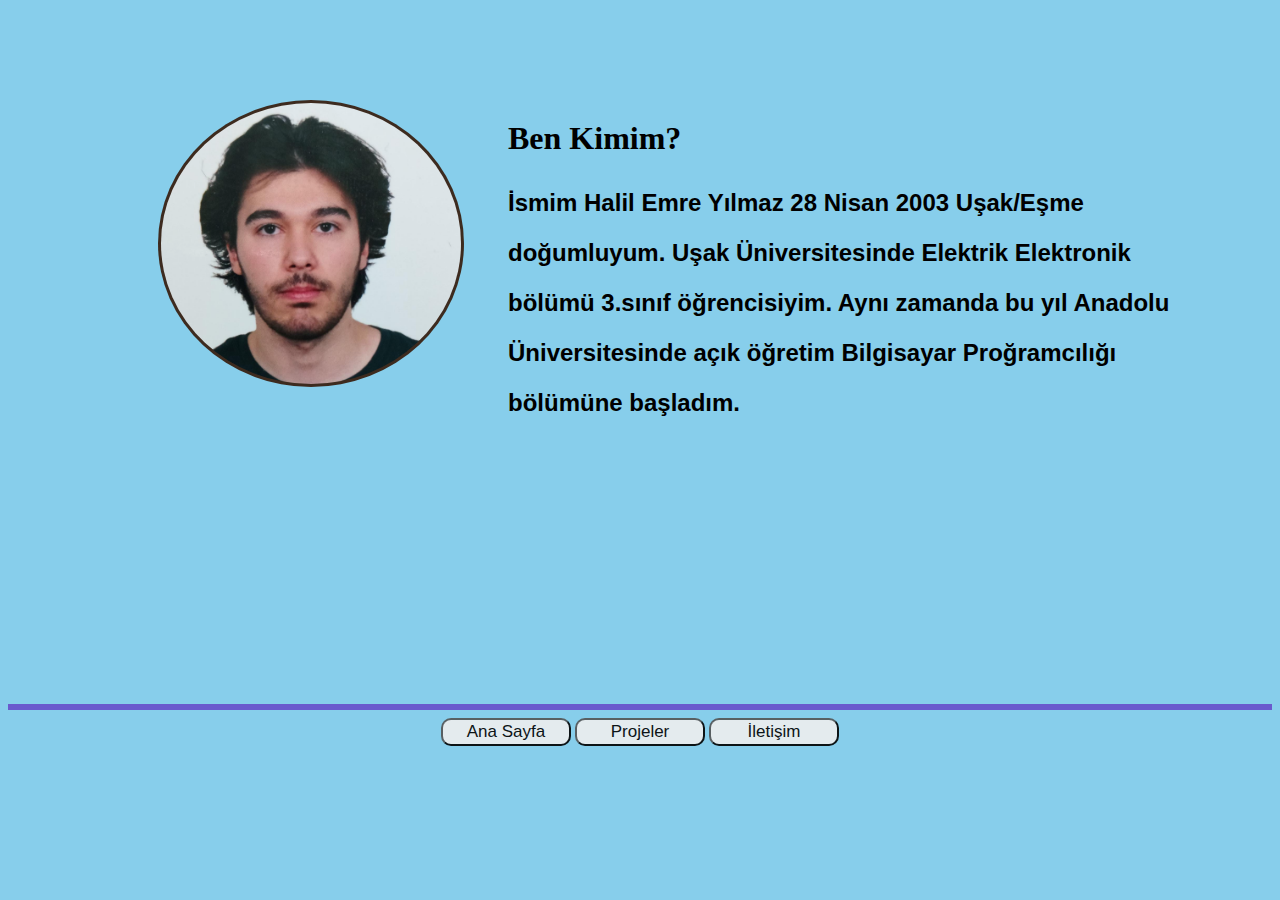
==== hakkımda.html @ 4c85f86f "Add files via upload" ====
<!DOCTYPE html>
<html lang="en">
<meta charset="UTF-8">
<head>
    <title> Hakkımda</title>
    <link rel="stylesheet" href="./web.css">
</head>
<body>
<img class="foto2" src="./foto/pp.png">
<h1 class="hakk">Ben Kimim? </h1>
<h2 class="hak">İsmim Halil Emre Yılmaz 28 Nisan 2003 Uşak/Eşme doğumluyum. Uşak Üniversitesinde Elektrik 
    Elektronik bölümü 3.sınıf öğrencisiyim. Aynı zamanda bu yıl Anadolu Üniversitesinde açık öğretim Bilgisayar
    Proğramcılığı bölümüne başladım. </h2>
<hr class="cizgihak">
<div class="sayfalar">
    <a href="index.html"><button class="tıklama">Ana Sayfa</button></a>
    <a href="projeler.html"><button class="tıklama">Projeler</button></a>
    <a href="iltesim.html"><button class="tıklama">İletişim</button></a>
</div>    
    
</body>
---- web.css ----
html{  background-color: skyblue;}

.baslık{font-size: 3rem; text-align: center; font-family:'Franklin Gothic Medium', 'Arial Narrow', Arial, sans-serif ;
    line-height: 80px;}
.resim>img{
    max-width: 400px;
    border-radius: 50%;
          
}    
.resim{
    text-align: center;
    
}
.cizgi{
    background-color: slateblue; width: 100%;
    height: 6px;
    border: 5px; 
    margin-top: 50px;  
}
.sayfalar{
    text-align: center;
}
.tıklama{
    height: 28px;
    width: 130px;
    border-radius: 10px;
    opacity:90% ;
    font-size: 17px; 
}
.foto2{
    max-width: 300px;
    border-radius: 60%; background-color:#3d2b1f; 
    margin-left: 150px;
    float: left;
    padding: 3px;
       
}
.hakk{
margin-top: 100px;
margin-left: 500px;
padding-top: 20px;
}
.cizgihak{
    background-color: slateblue; width: 100%;
    height: 6px;
    border: 5px; 
    margin-top: 276px;  
}
.hak{
    margin-left: 500px;
    margin-right: 50px;
    line-height: 50px;
    font-family: Arial, Helvetica, sans-serif;
}
.cizgiproje{
    background-color: slateblue; width: 100%;
    height: 6px;
    border: 5px; 
    margin-top: 420px;  
}
.logolar{
    max-width: 60px;
    margin-left: 15px;
}
.logo{
    
    margin-top: 80px;
}
.cizgiiletisim{
    background-color: slateblue; width: 100%;
    height: 6px;
    border: 5px; 
    margin-top: 235px;  
}
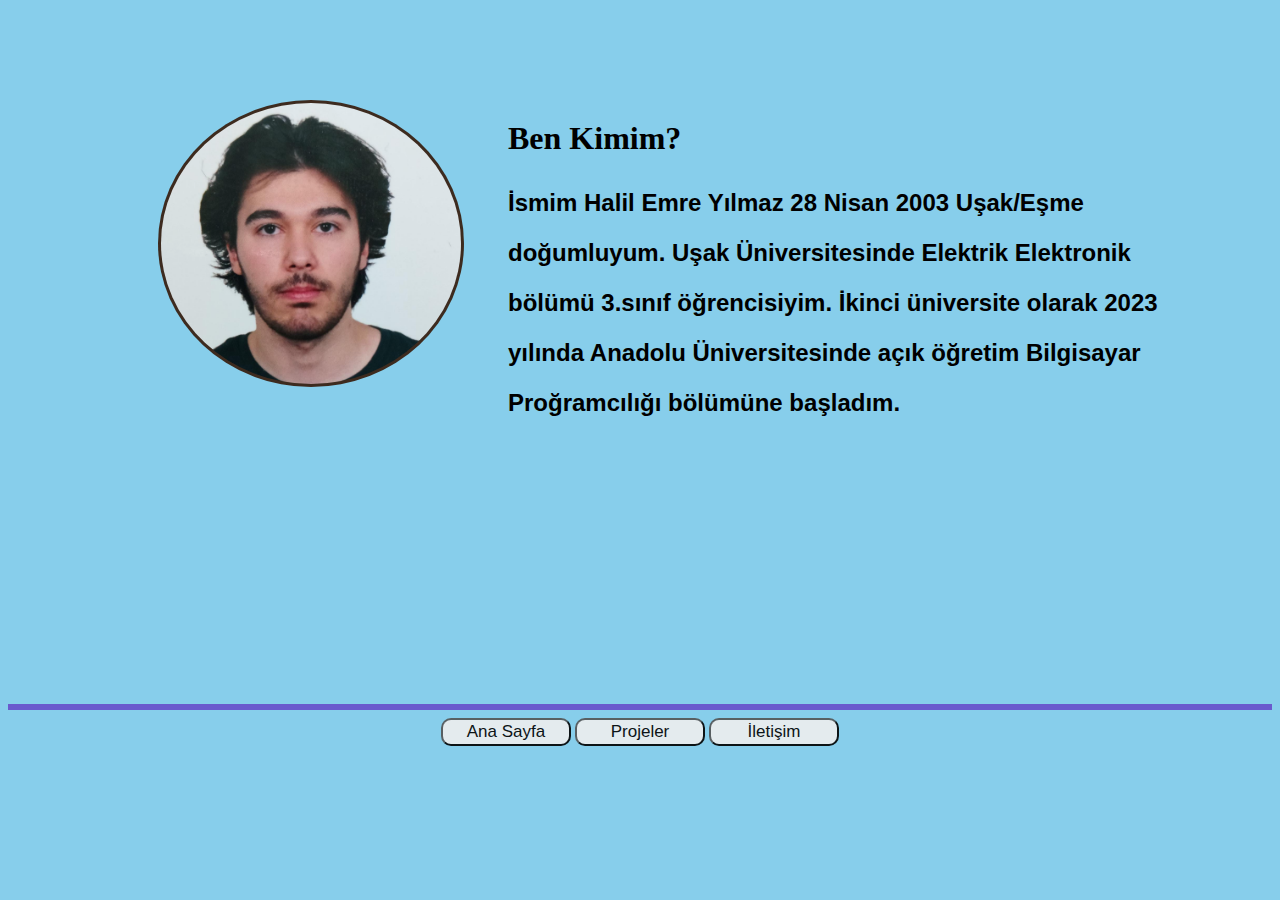
==== commit 5c7c2cfa: "Update hakkımda.html" ====
--- a/hakkımda.html
+++ b/hakkımda.html
@@ -9,7 +9,7 @@
 <img class="foto2" src="./foto/pp.png">
 <h1 class="hakk">Ben Kimim? </h1>
 <h2 class="hak">İsmim Halil Emre Yılmaz 28 Nisan 2003 Uşak/Eşme doğumluyum. Uşak Üniversitesinde Elektrik 
-    Elektronik bölümü 3.sınıf öğrencisiyim. Aynı zamanda bu yıl Anadolu Üniversitesinde açık öğretim Bilgisayar
+    Elektronik bölümü 3.sınıf öğrencisiyim. İkinci üniversite olarak 2023 yılında Anadolu Üniversitesinde açık öğretim Bilgisayar
     Proğramcılığı bölümüne başladım. </h2>
 <hr class="cizgihak">
 <div class="sayfalar">
@@ -18,4 +18,4 @@
     <a href="iltesim.html"><button class="tıklama">İletişim</button></a>
 </div>    
     
-</body>+</body>
